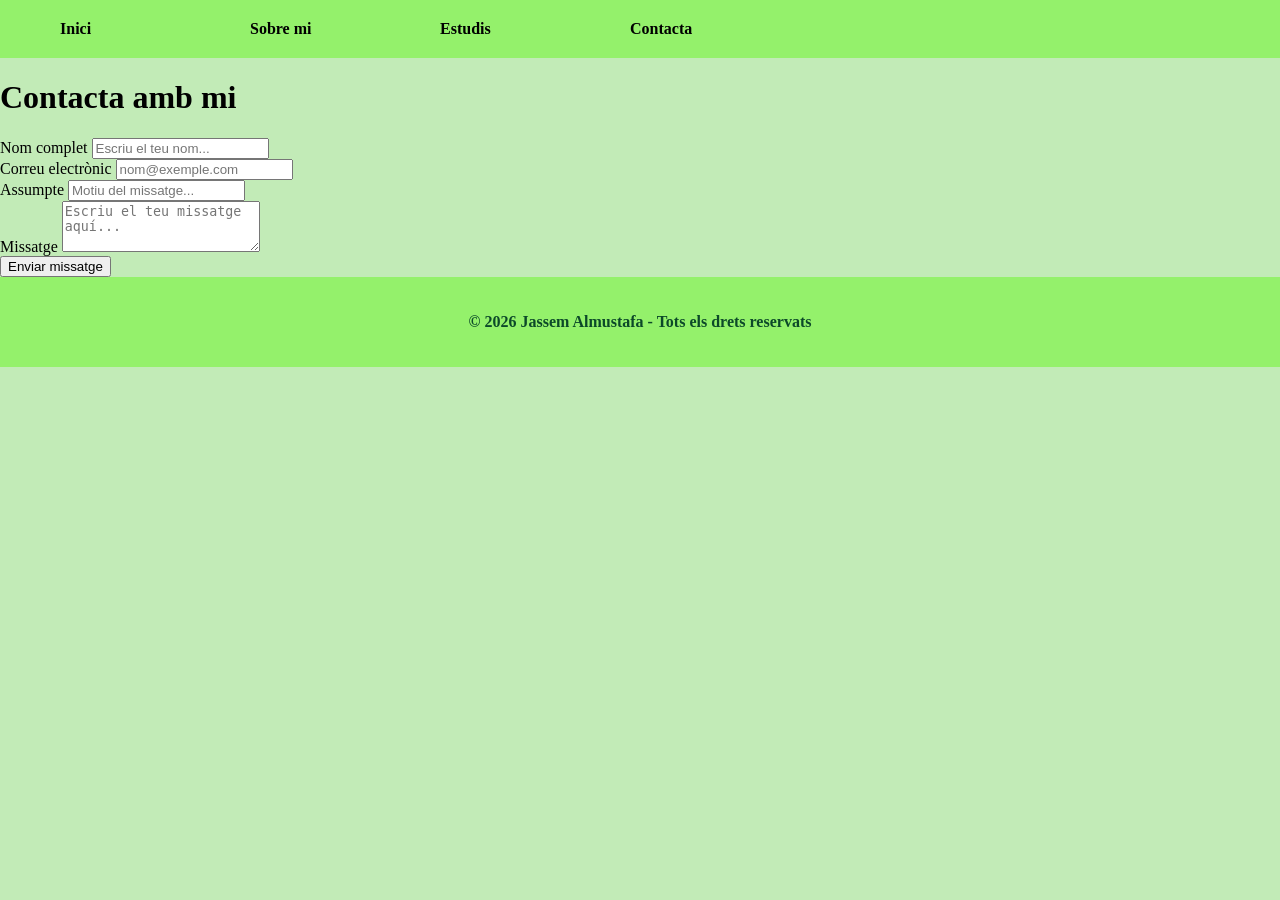
==== pages/contacta.html @ dbca5e6d "Add files via upload" ====
<!DOCTYPE html>
<html lang="ca">
<head>
    <meta charset="UTF-8">
    <meta name="viewport" content="width=device-width, initial-scale=1.0">
    <title>Contacta amb mi</title>
    <link rel="stylesheet" href="../css/style.css">

</head>
<body>

    
    <header>
        <nav>
            <ul>
                <li><a href="../index.html">Inici</a></li>
                <li><a href="./sobre_mi.html">Sobre mi</a></li>
				<li><a href="./estudis.html">Estudis</a></li>
                <li><a href="contacta.html">Contacta</a></li>
            </ul>
        </nav>
    </header>

    <main>
        <h1>Contacta amb mi</h1>

        <form action="#" method="post">
            <div>
                <label for="nom">Nom complet</label>
                <input type="text" id="nom" name="nom" placeholder="Escriu el teu nom..." required>
            </div>

            <div>
                <label for="correu">Correu electrònic</label>
                <input type="email" id="correu" name="correu" placeholder="nom@exemple.com" required>
            </div>

            <div>
                <label for="assumpte">Assumpte</label>
                <input type="text" id="assumpte" name="assumpte" placeholder="Motiu del missatge..." required>
            </div>

            <div>
                <label for="missatge">Missatge</label>
                <textarea id="missatge" name="missatge" rows="3" cols="22" placeholder="Escriu el teu missatge aquí..." required></textarea>
            </div>

            <div>
                <button type="submit">Enviar missatge</button>
            </div>
        </form>
    </main>

    <footer>
		<p>&copy; 2026 Jassem Almustafa - Tots els drets reservats</p>
	</footer>

</body>
</html>
---- css/style.css ----
body {
	background-color: rgb(194, 235, 183);
	margin: 0;
}

p {
	color: rgb(12, 73, 41);
}

img {
	border: 5px solid rgb(0, 0, 0);
	box-shadow: 8px 8px 8px;
	border-radius: 10px;
	width:250px;
	height: 150px;
}

/* Menu de navegació */
ul {
	margin: 0;
	background-color: rgb(148, 241, 107);
	overflow: hidden;
	list-style-type: none;
}

ul li {
	padding: 20px;
	float: left;
	width: 150px;
}

ul li a {
	color: rgb(0, 0, 0);
	text-decoration: none;
	font-weight: bold;
}
.contingut-principal {
	background-color: rgb(148, 241, 107);
	color: rgb(0, 0, 0);
	width: 400px;
	margin: 20px;
	border: 2px solid green;
}

footer {
    padding: 20px;
    background-color:  rgb(148, 241, 107);
    color: rgb(0, 0, 0);
    font-weight: bold;
    text-align: center;
}

table {
	text-align: center;
}

th {
	border: 1px solid black;
	background-color: rgb(194, 235, 183);
}

td {
	background-color: rgb(194, 235, 183);
}

 .angles {
	background-color: #7ec8e3;
 }

 .optatiu {
	background-color: rgb(241, 98, 198);
 }

.muntatge {
	background-color: bisque;
}

.ofimatica {
	background-color: rgb(158, 255, 94);
}

.xarxes {
	background-color: rgb(253, 143, 79);
}

.ipo {
	background-color: rgb(153, 255, 0);
}
.monolloc {
	background-color: rgb(255, 45, 227);
}
.digitalitzacio {
	background-color: rgb(0, 162, 255);
}
.tutoria {
	background-color: #ff4e4e;
}
.sosteniblitat {
	background-color: #ffeb39;
}
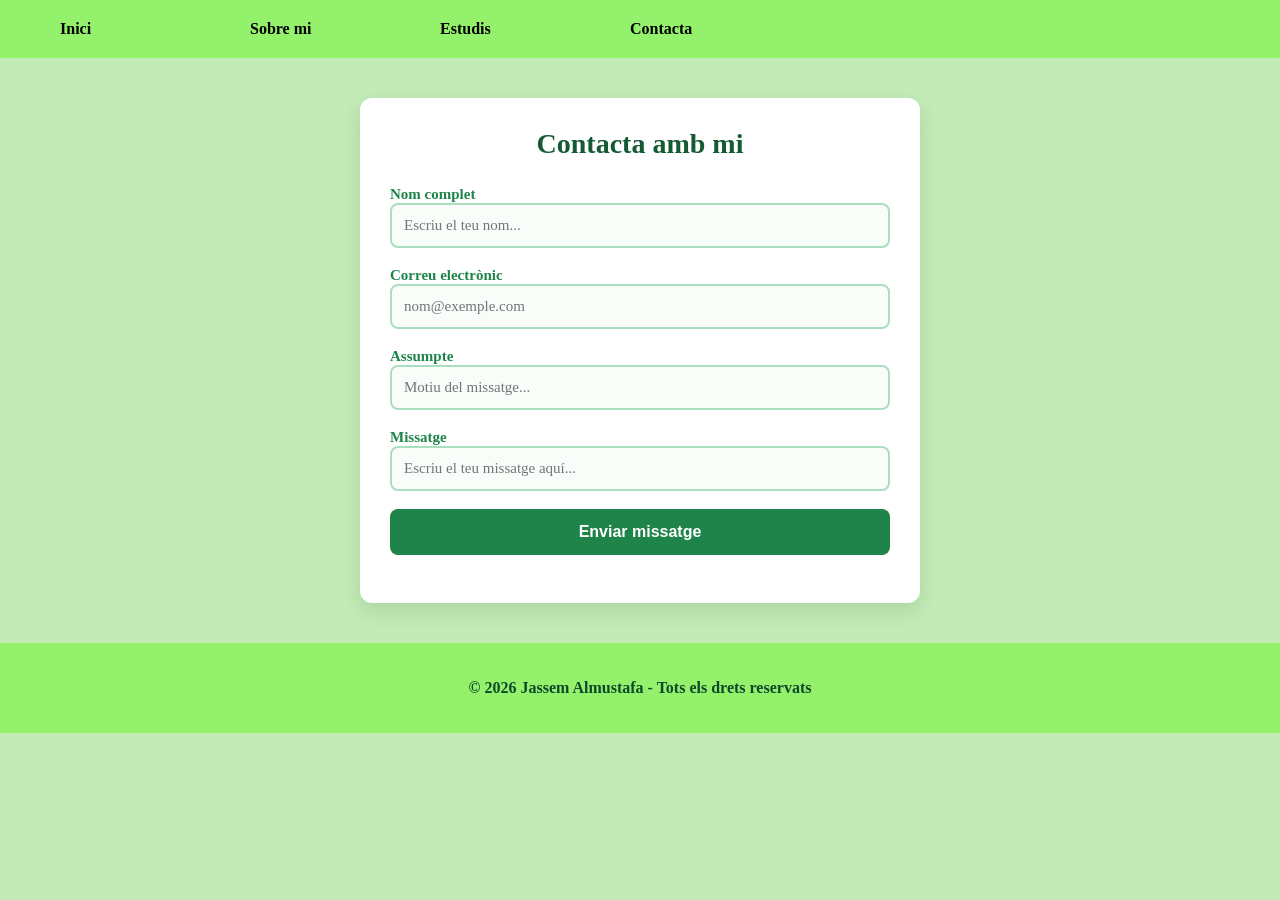
==== commit f7f24f8c: "Fix HTML syntax in contacta.html" ====
--- a/pages/contacta.html
+++ b/pages/contacta.html
@@ -42,7 +42,7 @@
 
             <div>
                 <label for="missatge">Missatge</label>
-                <textarea id="missatge" name="missatge" rows="3" cols="22" placeholder="Escriu el teu missatge aquí..." required></textarea>
+                <input type="missatge" name="missatge" rows="3" cols="22" placeholder="Escriu el teu missatge aquí..." required></textarea>
             </div>
 
             <div>
@@ -56,4 +56,4 @@
 	</footer>
 
 </body>
-</html>+</html>
--- a/css/style.css
+++ b/css/style.css
@@ -21,6 +21,7 @@
 	background-color: rgb(148, 241, 107);
 	overflow: hidden;
 	list-style-type: none;
+
 }
 
 ul li {
@@ -33,6 +34,7 @@
 	color: rgb(0, 0, 0);
 	text-decoration: none;
 	font-weight: bold;
+
 }
 .contingut-principal {
 	background-color: rgb(148, 241, 107);
@@ -50,17 +52,51 @@
     text-align: center;
 }
 
+.contenidor-horari {
+    max-width: 1000px;
+    margin: 40px auto;
+    padding: 30px;
+    background-color: #ffffff;
+    border-radius: 12px;
+    box-shadow: 0 8px 20px rgba(0, 60, 0, 0.12);
+}
+
+h1 {
+    text-align: left;
+    color: #145a32;
+    margin-top: 0;
+    margin-bottom: 25px;
+    font-size: 28px;
+}
+
 table {
-	text-align: center;
+    width: 100%;
+    border-radius: 8px;
+    overflow: hidden;
+    box-shadow: 0 2px 8px rgba(0, 0, 0, 0.08);
+    font-size: 14px;
+    text-align: center;
 }
 
 th {
-	border: 1px solid black;
-	background-color: rgb(194, 235, 183);
+    background-color: #1e8449;
+    color: #ffffff;
+    padding: 14px 10px;
+    font-weight: 600;
+    border: 1px solid #145a32;
 }
 
 td {
-	background-color: rgb(194, 235, 183);
+    padding: 12px 8px;
+    border: 1px solid rgba(0, 0, 0, 0.15);
+    font-weight: 500;
+    color: #1a1a1a;
+}
+
+td:first-child {
+    background-color: #eafaf1;
+    color:#1e8449;
+    font-weight: bold;
 }
 
  .angles {
@@ -97,4 +133,61 @@
 }
 .sosteniblitat {
 	background-color: #ffeb39;
-}+}
+
+main {
+    max-width: 500px;
+    margin: 40px auto;
+    padding: 30px;
+    background-color: #ffffff;
+    border-radius: 12px;
+    box-shadow: 0 8px 20px rgba(0, 60, 0, 0.12);
+   
+}
+
+main h1 {
+    text-align: center;
+    color: #145a32;
+    margin-top: 0;
+    margin-bottom: 25px;
+    font-size: 28px;
+}
+
+form div {
+    margin-bottom: 18px;
+}
+
+label {
+    margin-bottom: 6px;
+    font-weight: 600;
+    color: #1e8449;
+    font-size: 15px;
+}
+
+input {
+    width: 100%;
+    padding: 12px;
+    border: 2px solid #a9dfbf;
+    border-radius: 8px;
+    background-color: #f9fdf9;
+    font-size: 15px;
+    font-family: inherit;
+    box-sizing: border-box;
+}
+
+
+button {
+    width: 100%;
+    background-color: #1e8449;
+    color: #ffffff;
+    padding: 14px;
+    border: none;
+    border-radius: 8px;
+    font-size: 16px;
+    font-weight: bold;
+    cursor: pointer;
+}
+
+
+
+
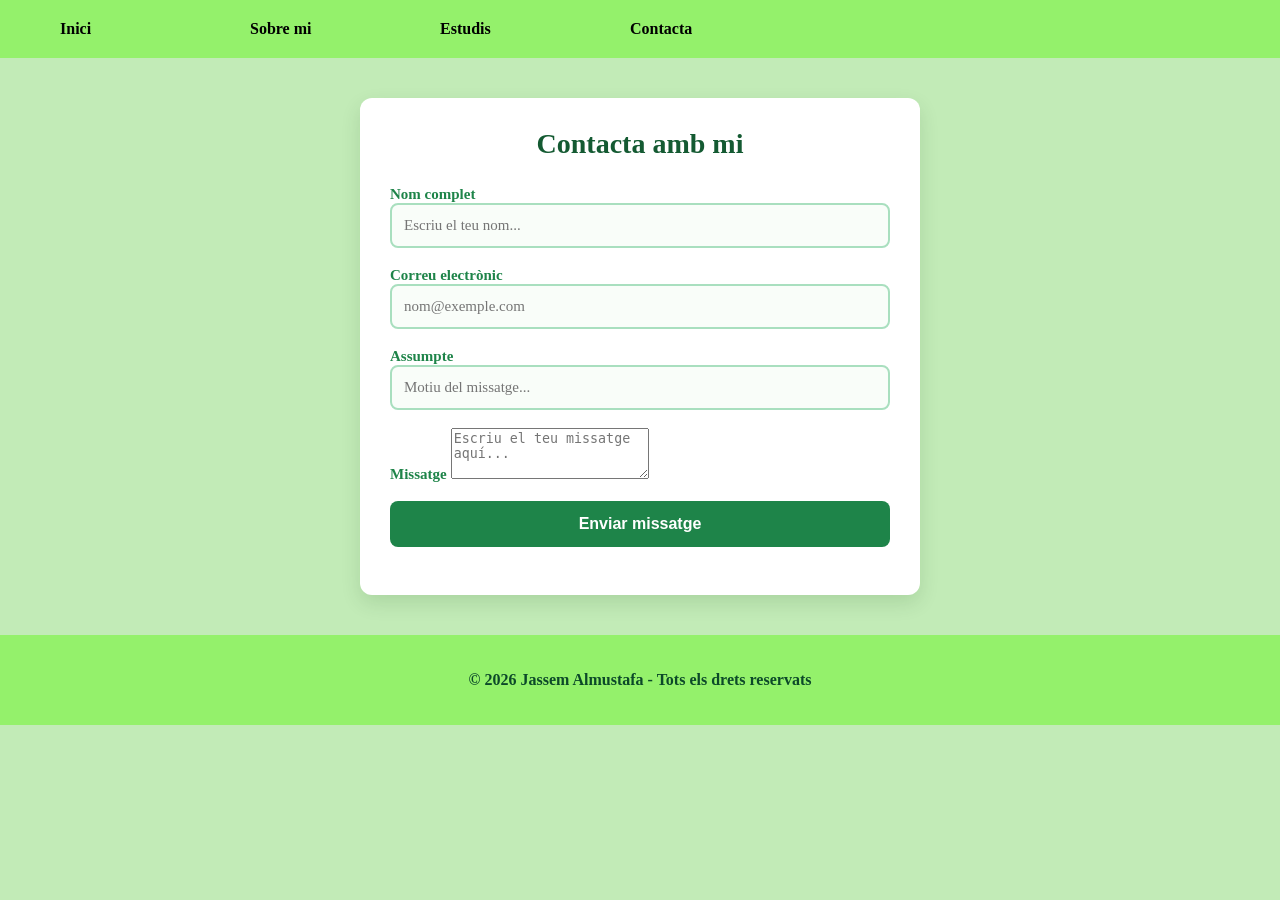
==== commit 9a1bad8a: "Update contacta.html" ====
--- a/pages/contacta.html
+++ b/pages/contacta.html
@@ -42,7 +42,7 @@
 
             <div>
                 <label for="missatge">Missatge</label>
-                <input type="missatge" name="missatge" rows="3" cols="22" placeholder="Escriu el teu missatge aquí..." required></textarea>
+                <textarea id="missatge" name="missatge" rows="3" cols="22" placeholder="Escriu el teu missatge aquí..." required></textarea>
             </div>
 
             <div>
